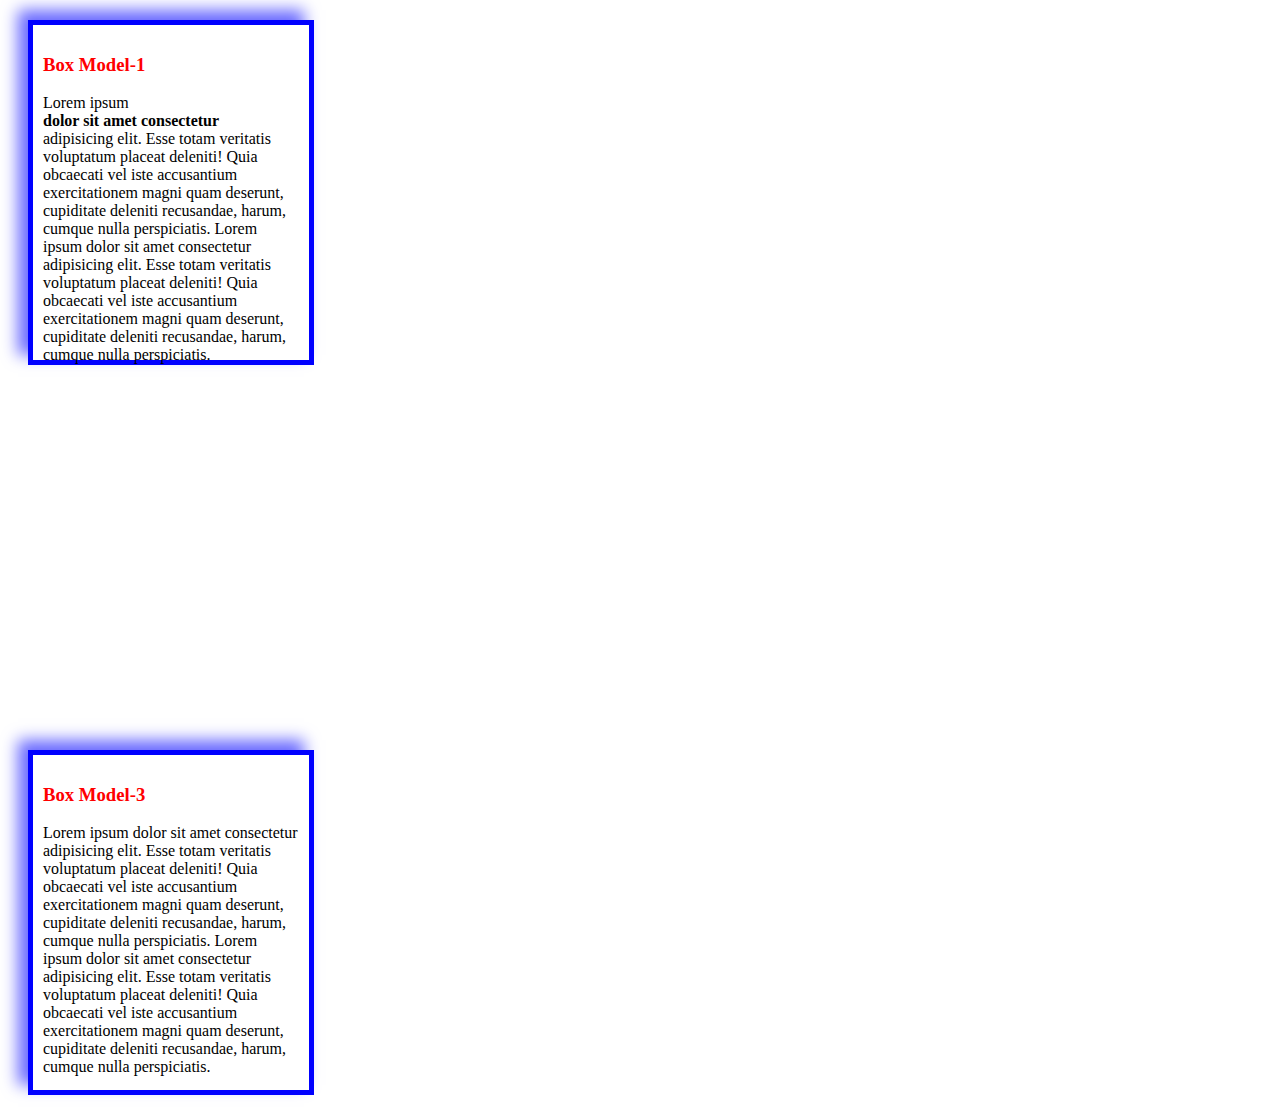
==== index.html @ 77a8ba1e "Add html and css files" ====
<!DOCTYPE html>
<html lang="en">
<head>
    <meta charset="UTF-8">
    <meta name="viewport" content="width=device-width, initial-scale=1.0">
    <title>Document</title>
    <link rel="stylesheet" href="style.css">
</head>
<body>
    <div class="box">
        <h3>Box Model-1</h3>
        <p>Lorem ipsum <span class="new">dolor sit amet consectetur</span>  adipisicing elit. Esse totam veritatis voluptatum placeat deleniti! Quia obcaecati vel iste accusantium exercitationem magni quam deserunt, cupiditate deleniti recusandae, harum, cumque nulla perspiciatis. Lorem ipsum dolor sit amet consectetur adipisicing elit. Esse totam veritatis voluptatum placeat deleniti! Quia obcaecati vel iste accusantium exercitationem magni quam deserunt, cupiditate deleniti recusandae, harum, cumque nulla perspiciatis.</p>
    </div>
    <div class="box" id="box-2">
        <h3>Box Model-2</h3>
        <p>Lorem ipsum dolor sit amet consectetur adipisicing elit. Esse totam veritatis voluptatum placeat deleniti! Quia obcaecati vel iste accusantium exercitationem magni quam deserunt, cupiditate deleniti recusandae, harum, cumque nulla perspiciatis. Lorem ipsum dolor sit amet consectetur adipisicing elit. Esse totam veritatis voluptatum placeat deleniti! Quia obcaecati vel iste accusantium exercitationem magni quam deserunt, cupiditate deleniti recusandae, harum, cumque nulla perspiciatis.</p>
    </div>
    <div class="box">
        <h3>Box Model-3</h3>
        <p>Lorem ipsum dolor sit amet consectetur adipisicing elit. Esse totam veritatis voluptatum placeat deleniti! Quia obcaecati vel iste accusantium exercitationem magni quam deserunt, cupiditate deleniti recusandae, harum, cumque nulla perspiciatis. Lorem ipsum dolor sit amet consectetur adipisicing elit. Esse totam veritatis voluptatum placeat deleniti! Quia obcaecati vel iste accusantium exercitationem magni quam deserunt, cupiditate deleniti recusandae, harum, cumque nulla perspiciatis.</p>
    </div>
</body>
</html>
---- style.css ----
.box h3{
    color: red;
}

.box{
    width:20vw;
    height: 35vh;
    border: 5px solid blue;
    margin: 20px;
    padding: 10px;
    box-shadow: -10px -10px 15px rgba(0, 0, 255, 0.589);
}
#box-2{
    visibility: hidden;
}
.new{
    font-weight: bolder;
    width: 500px;
    display: inline-block;
}
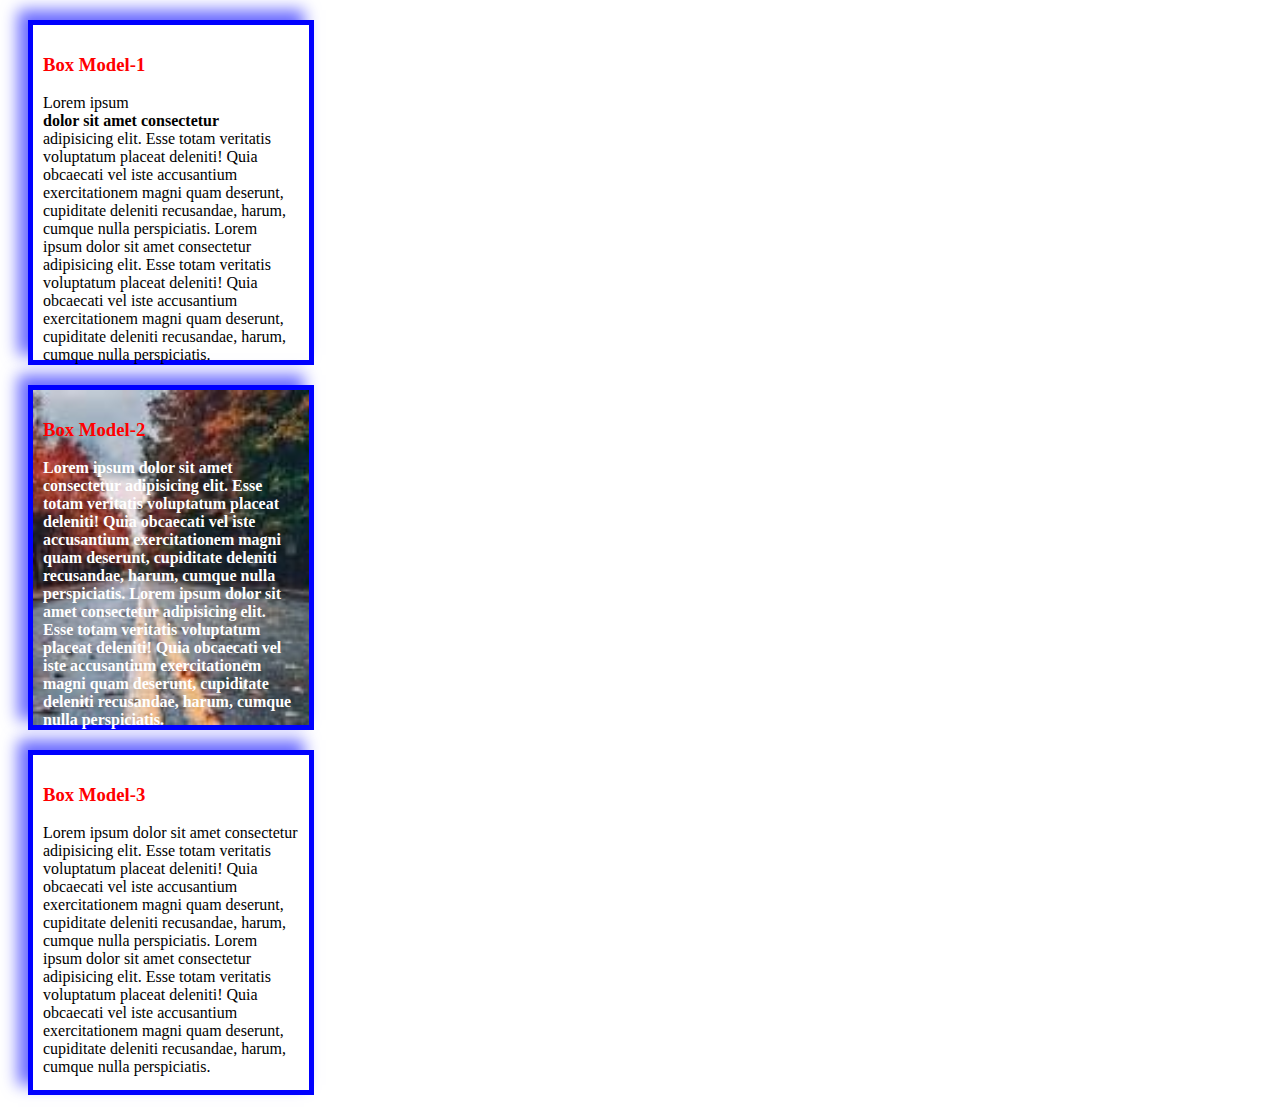
==== commit 379dfd0c: "add span tag" ====
--- a/index.html
+++ b/index.html
@@ -17,7 +17,7 @@
     </div>
     <div class="box">
         <h3>Box Model-3</h3>
-        <p>Lorem ipsum dolor sit amet consectetur adipisicing elit. Esse totam veritatis voluptatum placeat deleniti! Quia obcaecati vel iste accusantium exercitationem magni quam deserunt, cupiditate deleniti recusandae, harum, cumque nulla perspiciatis. Lorem ipsum dolor sit amet consectetur adipisicing elit. Esse totam veritatis voluptatum placeat deleniti! Quia obcaecati vel iste accusantium exercitationem magni quam deserunt, cupiditate deleniti recusandae, harum, cumque nulla perspiciatis.</p>
+        <p>Lorem <span>ipsum dolor sit am</span>et consectetur adipisicing elit. Esse totam veritatis voluptatum placeat deleniti! Quia obcaecati vel iste accusantium exercitationem magni quam deserunt, cupiditate deleniti recusandae, harum, cumque nulla perspiciatis. Lorem ipsum dolor sit amet consectetur adipisicing elit. Esse totam veritatis voluptatum placeat deleniti! Quia obcaecati vel iste accusantium exercitationem magni quam deserunt, cupiditate deleniti recusandae, harum, cumque nulla perspiciatis.</p>
     </div>
 </body>
 </html>--- a/style.css
+++ b/style.css
@@ -11,7 +11,11 @@
     box-shadow: -10px -10px 15px rgba(0, 0, 255, 0.589);
 }
 #box-2{
-    visibility: hidden;
+  background-image: url(background\ image.jpg);
+  background-size: cover;
+  background-position: center;
+  font-weight: bolder;
+  color: white
 }
 .new{
     font-weight: bolder;
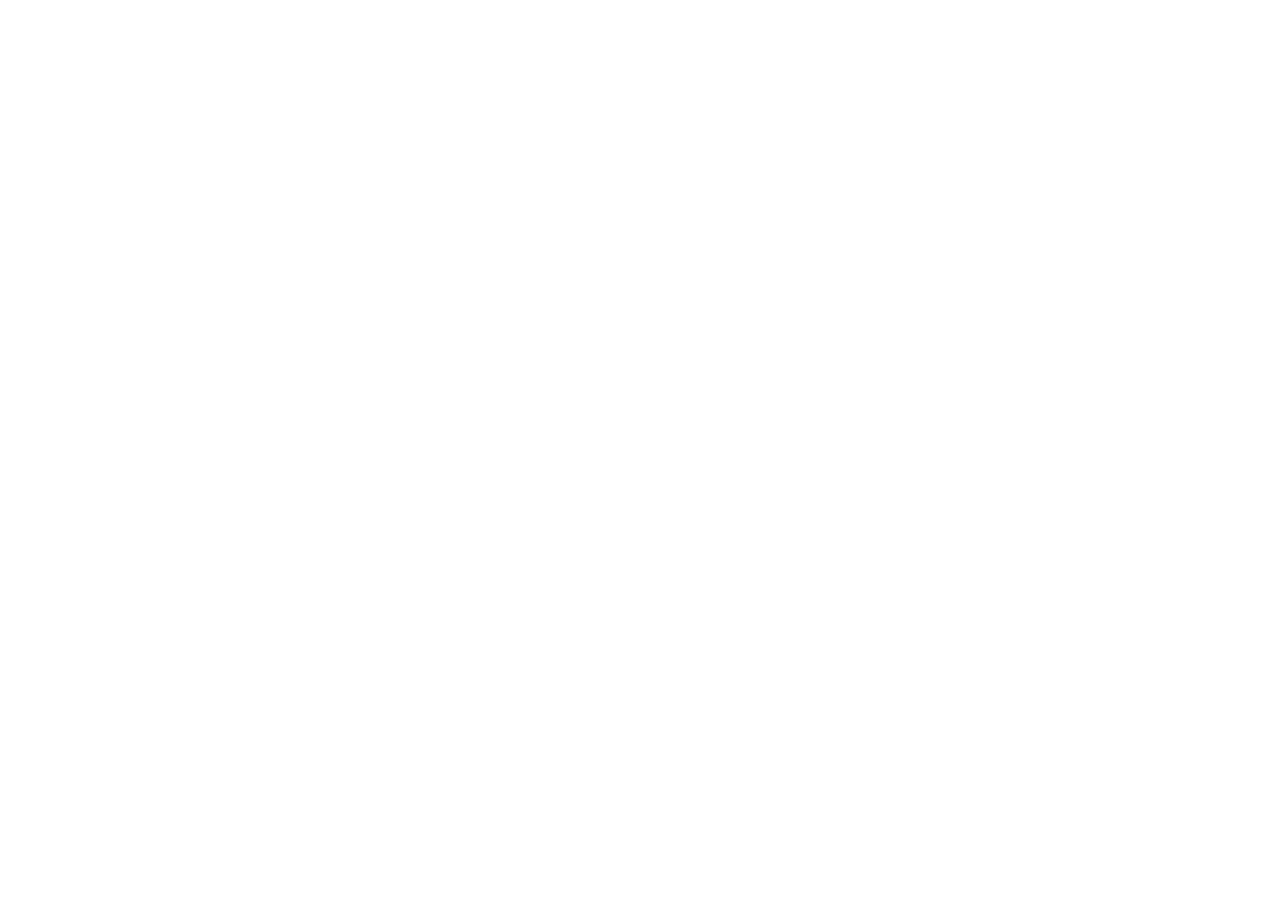
==== commit 8aa98416: "sanke game" ====
--- a/index.html
+++ b/index.html
@@ -7,7 +7,7 @@
     <link rel="stylesheet" href="style.css">
 </head>
 <body>
-    <div class="box">
+    <!-- <div class="box">
         <h3>Box Model-1</h3>
         <p>Lorem ipsum <span class="new">dolor sit amet consectetur</span>  adipisicing elit. Esse totam veritatis voluptatum placeat deleniti! Quia obcaecati vel iste accusantium exercitationem magni quam deserunt, cupiditate deleniti recusandae, harum, cumque nulla perspiciatis. Lorem ipsum dolor sit amet consectetur adipisicing elit. Esse totam veritatis voluptatum placeat deleniti! Quia obcaecati vel iste accusantium exercitationem magni quam deserunt, cupiditate deleniti recusandae, harum, cumque nulla perspiciatis.</p>
     </div>
@@ -18,6 +18,10 @@
     <div class="box">
         <h3>Box Model-3</h3>
         <p>Lorem <span>ipsum dolor sit am</span>et consectetur adipisicing elit. Esse totam veritatis voluptatum placeat deleniti! Quia obcaecati vel iste accusantium exercitationem magni quam deserunt, cupiditate deleniti recusandae, harum, cumque nulla perspiciatis. Lorem ipsum dolor sit amet consectetur adipisicing elit. Esse totam veritatis voluptatum placeat deleniti! Quia obcaecati vel iste accusantium exercitationem magni quam deserunt, cupiditate deleniti recusandae, harum, cumque nulla perspiciatis.</p>
-    </div>
+    </div> -->
+    <!-- <canvas id="myCanvas" width="500" height="500"></canvas> -->
+     
+
+    <script src="canvas.js"></script>
 </body>
 </html>